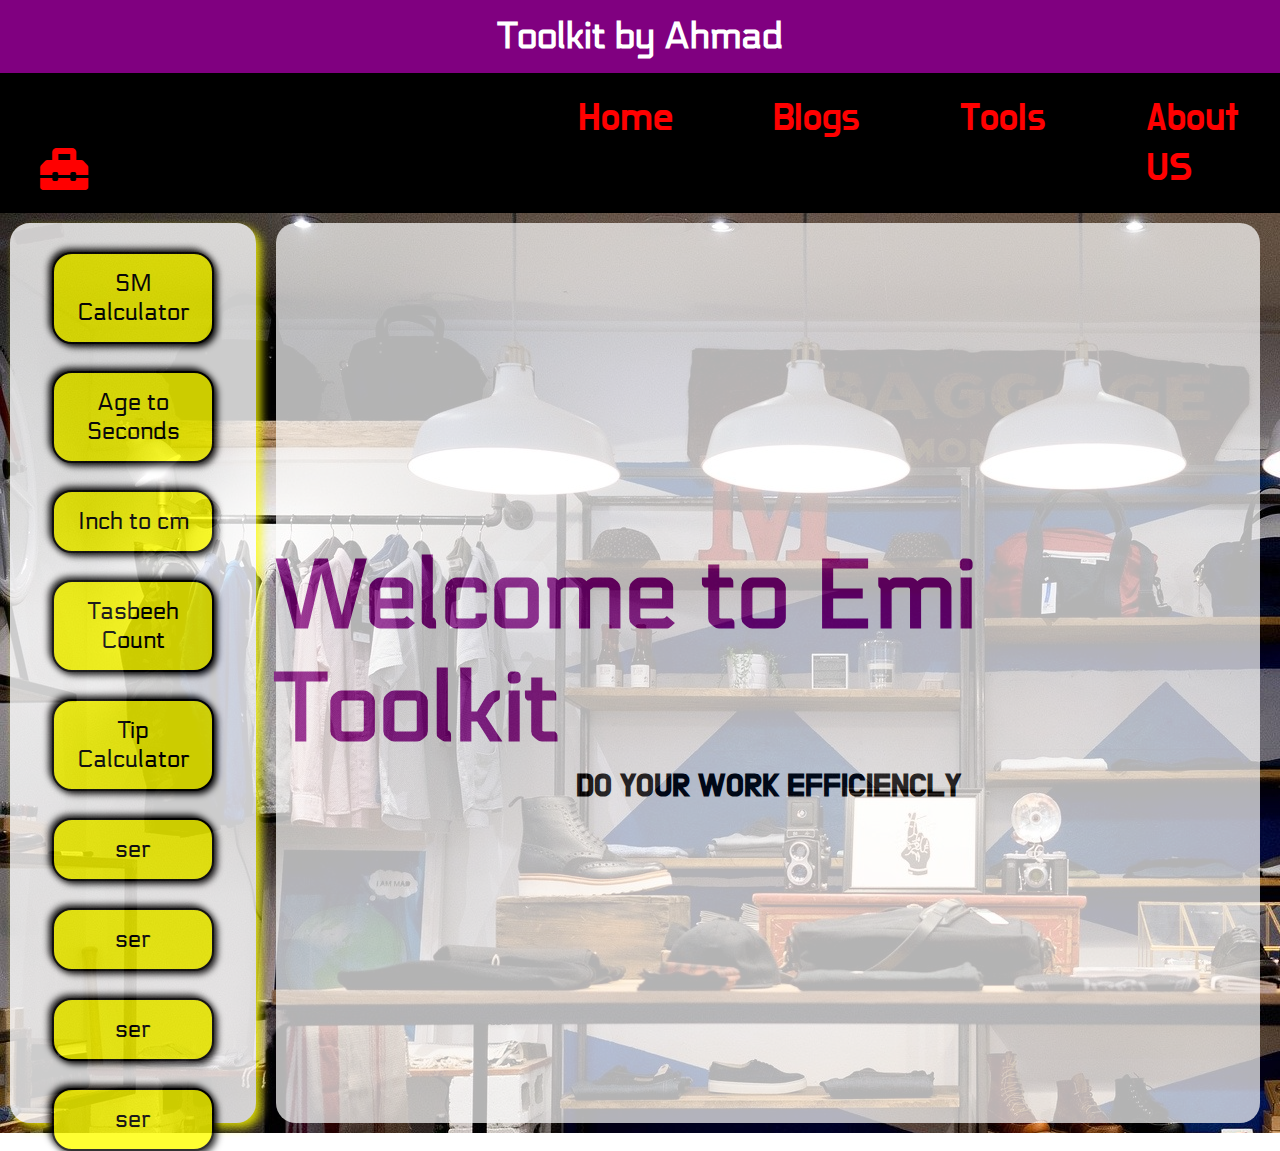
==== index.html @ 1704929b "Style Initaillized" ====
<!DOCTYPE html>
<html lang="en">

<head>
    <meta charset="UTF-8">
    <meta name="viewport" content="width=device-width, initial-scale=1.0">
    <link rel="stylesheet" href="fonts/fontawesome-free-5.15.1-web/css/all.css">
    <link rel="stylesheet" href="css/index.css">
    <title>EmiToolkit</title>
</head>

<body>
    <div class="head">

        <div class="firststrip">
            <h1>Toolkit by Ahmad</h1>
        </div>

        <div class="secondstrip">

            <div class="secondchil0">
                <i class="fas fa-toolbox"></i>
            </div>

            <div class="secondchil secondchil1">
                <ul>
                    <li><a>Home</a></li>
                    <li><a>Blogs</a></li>
                    <li><a>Tools</a></li>
                    <li><a>About US</a></li>
                </ul>
            </div>

        </div>
    </div>
    <div class="container">
        <div class="cchild1">
            <div class="item item1"><a href="smcalculator/smcalculculator.html">SM Calculator</a></div>
            <div class="item item2"><a href="#">Age to Seconds</a></div>
            <div class="item item3"><a href="#">Inch to cm</a></div>
            <div class="item item4"><a href="#">Tasbeeh Count</a></div>
            <div class="item item5"><a href="#">Tip Calculator</a></div>
            <div class="item item6"><a href="#">ser</a></div>
            <div class="item item7"><a href="#">ser</a></div>
            <div class="item item8"><a href="#">ser</a></div>
            <div class="item item9"><a href="#">ser</a></div>

        </div>

        <div class="cchild2">
            <h1>Welcome to Emi Toolkit</h1>
            <h2>Do your Work Efficiencly</h2>
        </div>

    </div>
</body>
<script src="index.js"></script>

</html>
---- css/index.css ----
@import url('https://fonts.googleapis.com/css2?family=Leckerli+One&display=swap');
@import url('https://fonts.googleapis.com/css2?family=Bebas+Neue&display=swap');
@import url('https://fonts.googleapis.com/css2?family=Russo+One&display=swap');
@import url('https://fonts.googleapis.com/css2?family=IBM+Plex+Sans&display=swap');
@font-face {
    font-family:head;
    src: url("/fonts/Economica/Economica-Bold.ttf")
}
@font-face {
    font-family:main;
    src: url("/fonts/Leckerli/LeckerliOne-Regular.ttf")
}

@font-face {
    font-family: Balsamiq;
    src: url("/fonts/Balsamiq_Sans/BalsamiqSans-Bold.ttf")
}
@font-face {
    font-family:do hoyen ;
    src: url("/fonts/Do_Hyeon/DoHyeon-Regular.ttf")
}
@font-face {
    font-family: Electrolize;
    src: url("/fonts/Electrolize/Electrolize-Regular.ttf")

}

@font-face {
font-family: Encode Sans ;
src: url("/fonts/Encode_Sans_Condensed/EncodeSansCondensed-Black.ttf")
}

@font-face {
    font-family: Heebo;
    src: url("/fonts/Heebo/Heebo-VariableFont_wght.ttf")
}
@font-face {
    font-family: JetBrains Mono;
    src: url("/fonts/JetBrains_Mono/JetBrainsMono-VariableFont_wght.ttf")
}

@font-face {
    font-family: Montserrat;
      src: url("/fonts/Montserrat/Montserrat-Black.ttf")
    }
 *{
    margin:0;
    padding:0;
    box-sizing: border-box;
}

.head{
    display:flex;
    flex-direction:column;
    align-items: center;
    justify-content:center;
}
.firststrip{
    background-color:purple;
    width:100%;
    text-align: center;
    padding:15px 20px;
}

.firststrip > h1{
    font-size:2.3rem;
    font-family: "Electrolize";
    color: white;
}

.secondstrip {
    display:flex;
    flex-direction: row;
    align-items: flex-end;

    background-color:black;
    width:100%;
}

.secondchil{
    margin:0px 400px;

}

.secondchil0{
    font-size:3rem;
    margin:10px 40px;
    color:red;
    padding-bottom:5px;
}

.secondchil1 >ul{
    display:flex;
    flex-direction: row;
}
.secondchil1 >ul >li{ 
    margin:20px 50px;
    list-style-type: none;
    font-size:2.5rem;
    font-family: "do hoyen";
    
    color:red;
}

.secondchil1 >ul >li > a{ 
    text-decoration:none;
}

.container {
    display:flex;
    flex-direction: row;

    background-image: url(/pics/pic5.jpg);
}

.cchild1{
    width:20vw;
    height:100vh;
    background-color:white;
    margin-right: 10px;
    opacity: 80%;
    margin-left:10px;
    margin-top:10px;
    border-radius:20px;
    border:2px solid white;
    margin-bottom:10px;
    box-shadow: 5px 5px 10px yellow;
    align-items: center;
    justify-content: center;
}

.cchild2{
    display:flex;
    flex-direction:column;
    width:80vw;
    background-color:white;
    opacity: 70%;
    margin-left:10px;
    margin-top:10px;
    margin-bottom:10px;
    margin-right: 20px;
    border-radius:20px;
    align-items:center;
    justify-content:center;

    
}

.cchild2 >h1{
    font-size:6rem;
    font-family:"Electrolize";
    color:purple;
}
.cchild2 >h2{
    font-size:2rem;
    font-family:"do hoyen";
    text-transform: uppercase;
}

.item{
    margin:3vh 40px;
    background-color:yellow;
    text-align: center;
    padding:15px;
    position: relative;

    font-family: "Electrolize";
    font-size:1.5rem;
    border:2px solid black;
    border-radius:20px;
    color:white;
    box-shadow: 3px 3px 7px black , -3px -3px 7px black;
    
}

.item >a{
    text-decoration:none;
    color:black;
}

.item:hover{
    transform:translateX(10px);
    transition:.5s;
    box-shadow: 5px 5px 13px red , -5px -5px 13px red;
}

.item> a :active{

    background-color:blue;
}
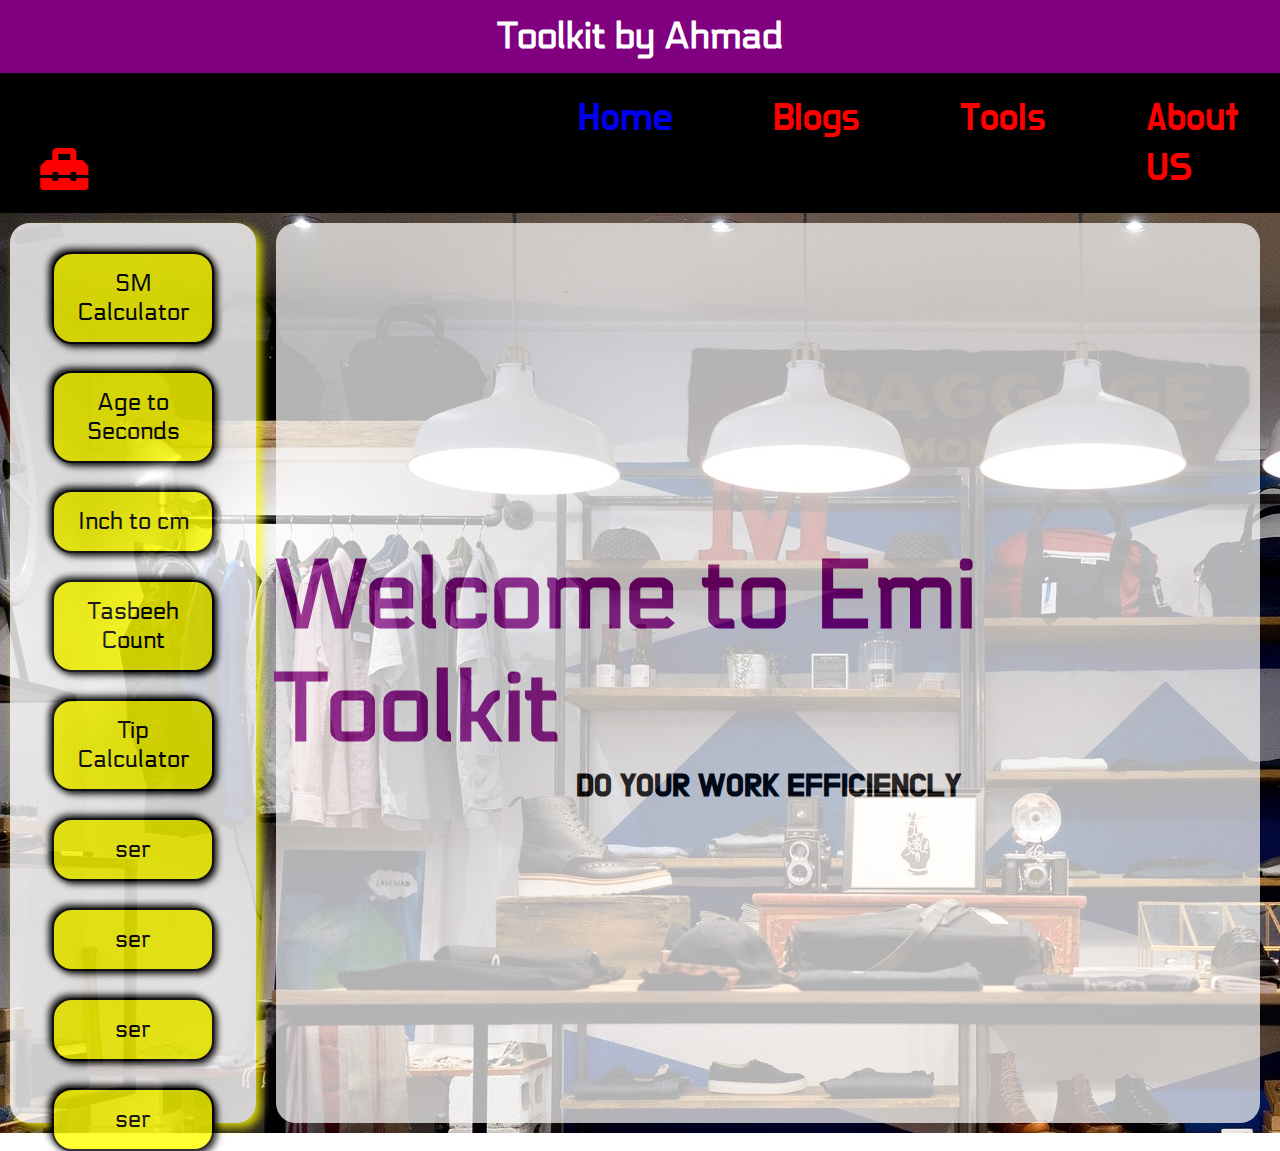
==== commit 045c81a5: "Working on SMCalculator" ====
--- a/index.html
+++ b/index.html
@@ -24,7 +24,7 @@
 
             <div class="secondchil secondchil1">
                 <ul>
-                    <li><a>Home</a></li>
+                    <li><a href="#">Home</a></li>
                     <li><a>Blogs</a></li>
                     <li><a>Tools</a></li>
                     <li><a>About US</a></li>
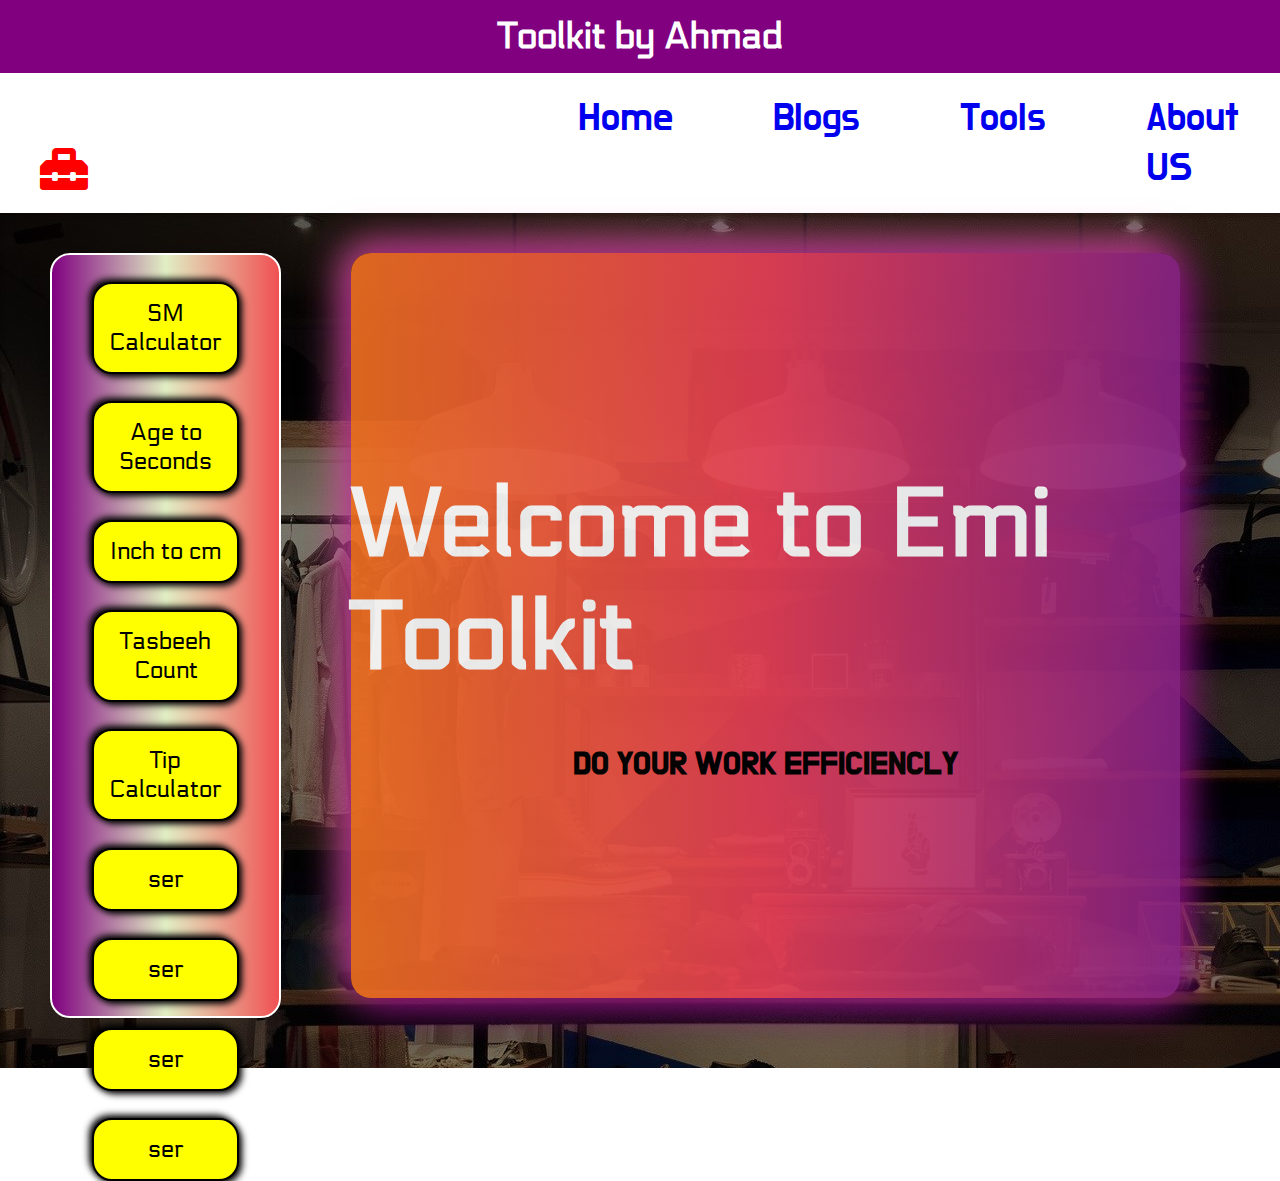
==== commit 58351fec: "Template updated" ====
--- a/index.html
+++ b/index.html
@@ -25,9 +25,9 @@
             <div class="secondchil secondchil1">
                 <ul>
                     <li><a href="#">Home</a></li>
-                    <li><a>Blogs</a></li>
-                    <li><a>Tools</a></li>
-                    <li><a>About US</a></li>
+                    <li><a href="#">Blogs</a></li>
+                    <li><a href="#">Tools</a></li>
+                    <li><a href="#">About US</a></li>
                 </ul>
             </div>
 
--- a/css/index.css
+++ b/css/index.css
@@ -73,7 +73,7 @@
     flex-direction: row;
     align-items: flex-end;
 
-    background-color:black;
+    background-color:white;
     width:100%;
 }
 
@@ -115,16 +115,20 @@
 
 .cchild1{
     width:20vw;
-    height:100vh;
-    background-color:white;
+    height:85vh;
+    background: #e1eec3;  /* fallback for old browsers */
+    background: -webkit-linear-gradient(to left, #f05053, #e1eec3 ,purple);  /* Chrome 10-25, Safari 5.1-6 */
+    background: linear-gradient(to left, #f05053, #e1eec3,purple);
+    
+  
     margin-right: 10px;
-    opacity: 80%;
-    margin-left:10px;
-    margin-top:10px;
+
+    margin-left:50px;
+    margin-top:40px;
     border-radius:20px;
     border:2px solid white;
-    margin-bottom:10px;
-    box-shadow: 5px 5px 10px yellow;
+    margin-bottom:50px;
+    
     align-items: center;
     justify-content: center;
 }
@@ -133,12 +137,15 @@
     display:flex;
     flex-direction:column;
     width:80vw;
-    background-color:white;
-    opacity: 70%;
-    margin-left:10px;
-    margin-top:10px;
-    margin-bottom:10px;
-    margin-right: 20px;
+    box-shadow: 8px 8px 40px purple , -8px -8px 40px hotpink ;
+    opacity: 90%; 
+    background: #8A2387;  /* fallback for old browsers */
+    background: -webkit-linear-gradient(to right, #F27121, #E94057, #8A2387);  /* Chrome 10-25, Safari 5.1-6 */
+    background: linear-gradient(to right, #F27121, #E94057, #8A2387);
+    margin-left:60px;
+    margin-top:40px;
+    margin-bottom:70px;
+    margin-right: 100px;
     border-radius:20px;
     align-items:center;
     justify-content:center;
@@ -149,12 +156,13 @@
 .cchild2 >h1{
     font-size:6rem;
     font-family:"Electrolize";
-    color:purple;
+    color:white;
 }
 .cchild2 >h2{
     font-size:2rem;
     font-family:"do hoyen";
     text-transform: uppercase;
+    padding-top: 50px;
 }
 
 .item{
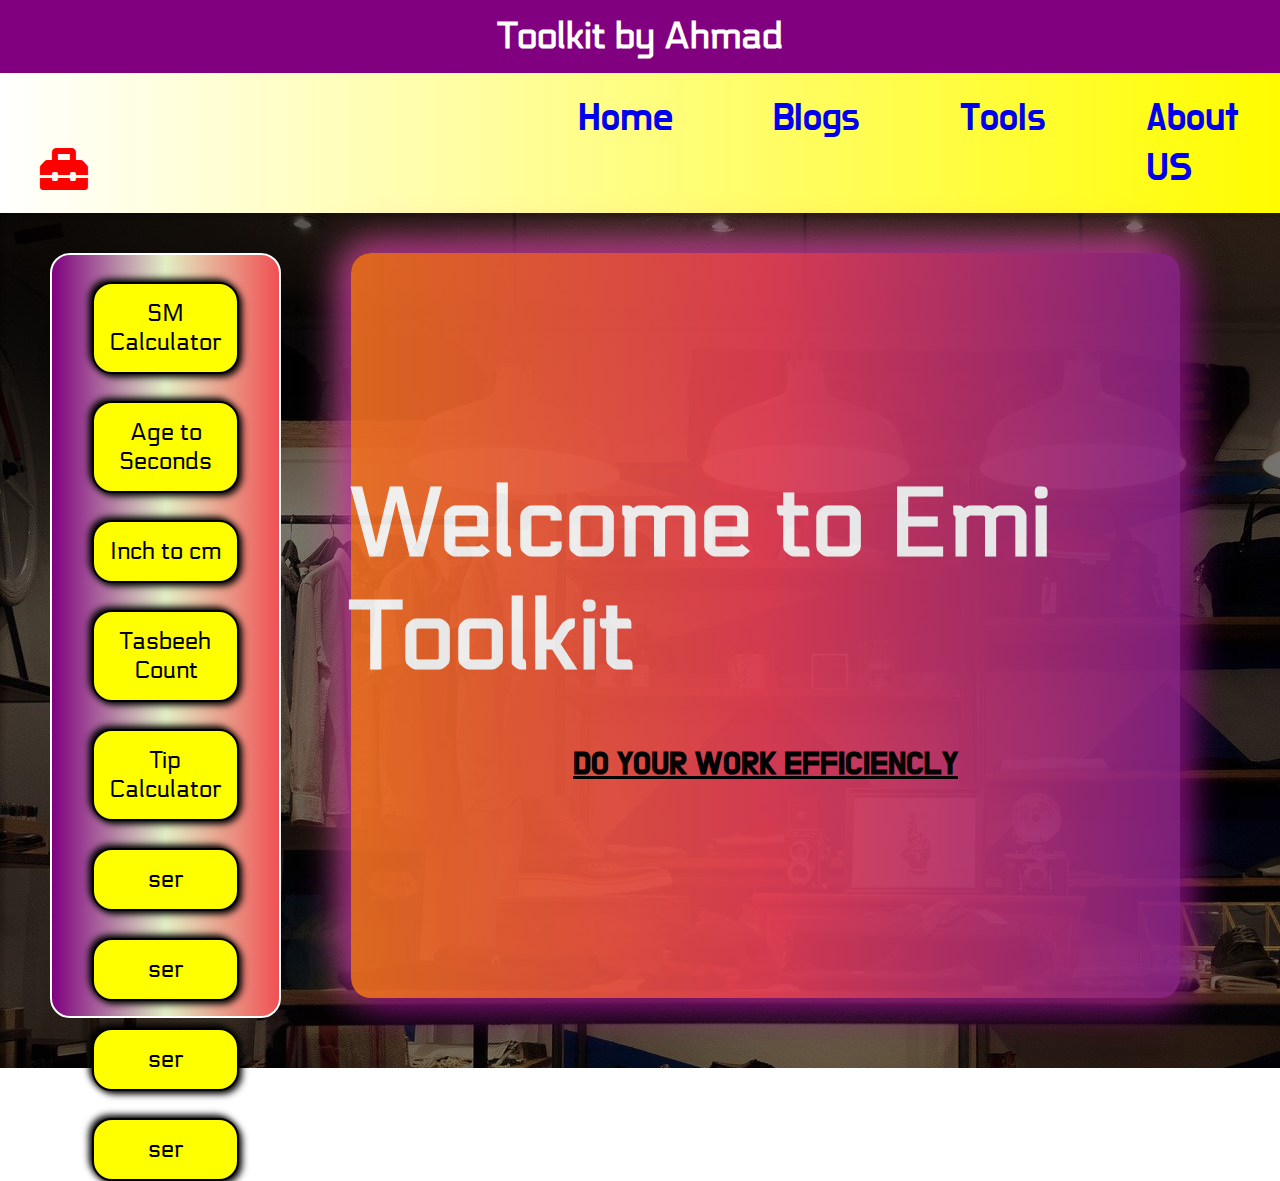
==== commit b7b63517: "Counter Add" ====
--- a/index.html
+++ b/index.html
@@ -36,7 +36,7 @@
     <div class="container">
         <div class="cchild1">
             <div class="item item1"><a href="smcalculator/smcalculculator.html">SM Calculator</a></div>
-            <div class="item item2"><a href="#">Age to Seconds</a></div>
+            <div class="item item2"><a href="./AgetoHour/age.html">Age to Seconds</a></div>
             <div class="item item3"><a href="#">Inch to cm</a></div>
             <div class="item item4"><a href="#">Tasbeeh Count</a></div>
             <div class="item item5"><a href="#">Tip Calculator</a></div>
--- a/css/index.css
+++ b/css/index.css
@@ -72,8 +72,10 @@
     display:flex;
     flex-direction: row;
     align-items: flex-end;
-
-    background-color:white;
+    background: #fffc00;  /* fallback for old browsers */
+    background: -webkit-linear-gradient(to right, #ffffff, #fffc00);  /* Chrome 10-25, Safari 5.1-6 */
+    background: linear-gradient(to right, #ffffff, #fffc00); /* W3C, IE 10+/ Edge, Firefox 16+, Chrome 26+, Opera 12+, Safari 7+ */
+    
     width:100%;
 }
 
@@ -163,6 +165,8 @@
     font-family:"do hoyen";
     text-transform: uppercase;
     padding-top: 50px;
+    text-decoration: underline;
+  
 }
 
 .item{
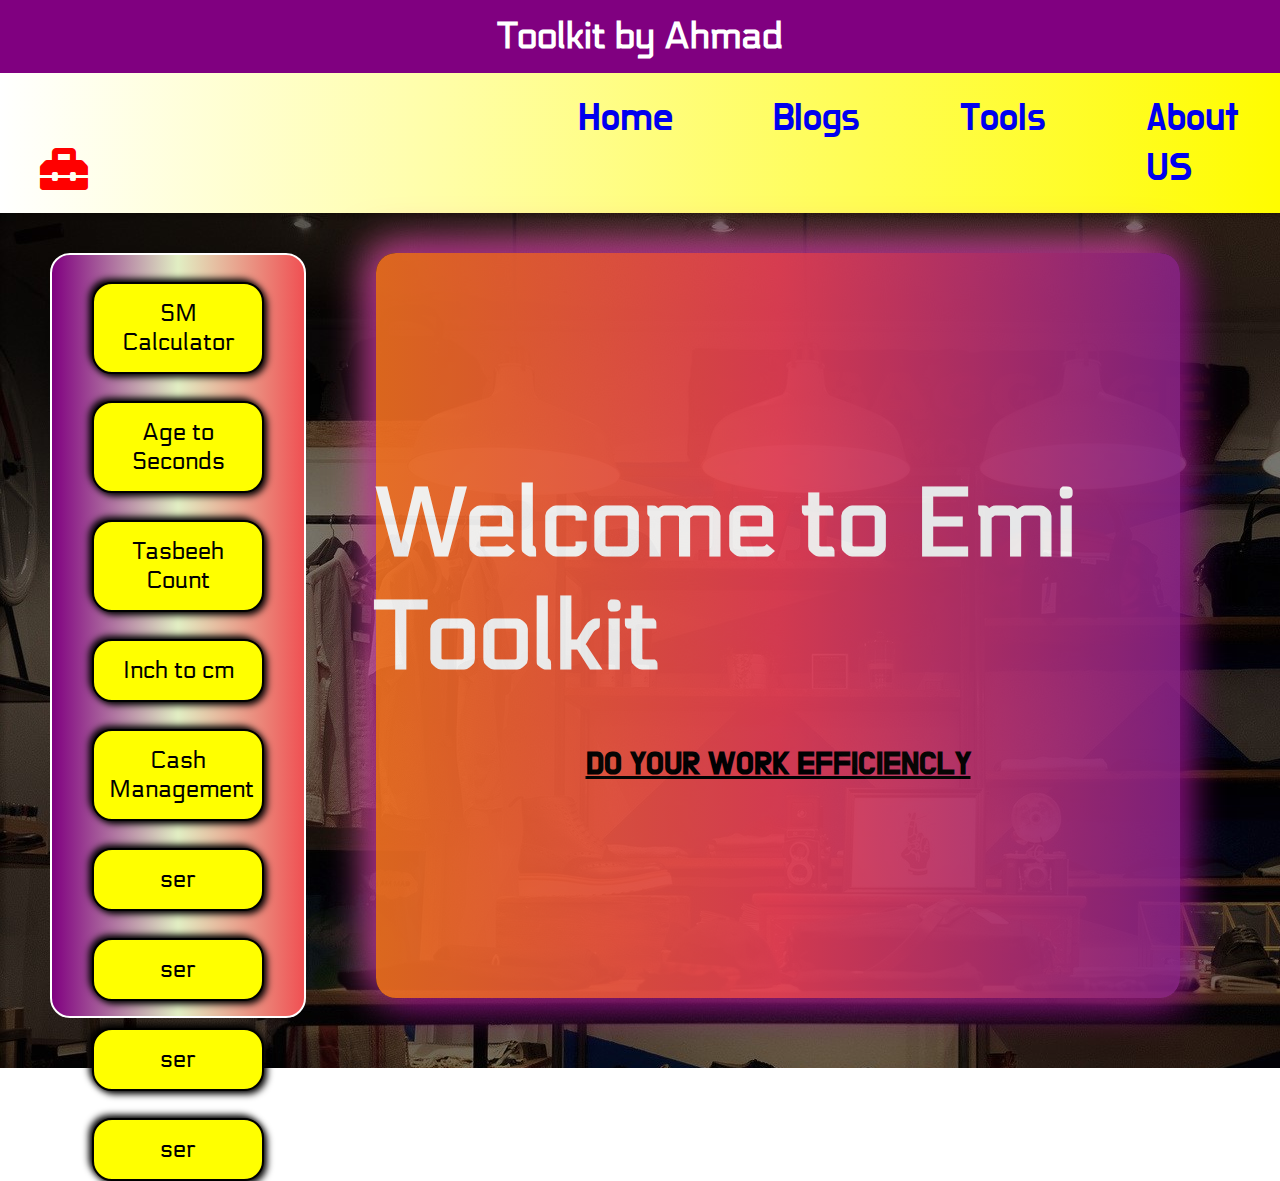
==== commit c35f1d23: "3 TOOLS Ready" ====
--- a/index.html
+++ b/index.html
@@ -37,9 +37,9 @@
         <div class="cchild1">
             <div class="item item1"><a href="smcalculator/smcalculculator.html">SM Calculator</a></div>
             <div class="item item2"><a href="./AgetoHour/age.html">Age to Seconds</a></div>
+            <div class="item item4"><a href="./Tasbeeh Counter/counter.html">Tasbeeh Count</a></div>
             <div class="item item3"><a href="#">Inch to cm</a></div>
-            <div class="item item4"><a href="#">Tasbeeh Count</a></div>
-            <div class="item item5"><a href="#">Tip Calculator</a></div>
+            <div class="item item5"><a href="">Cash Management</a></div>
             <div class="item item6"><a href="#">ser</a></div>
             <div class="item item7"><a href="#">ser</a></div>
             <div class="item item8"><a href="#">ser</a></div>
